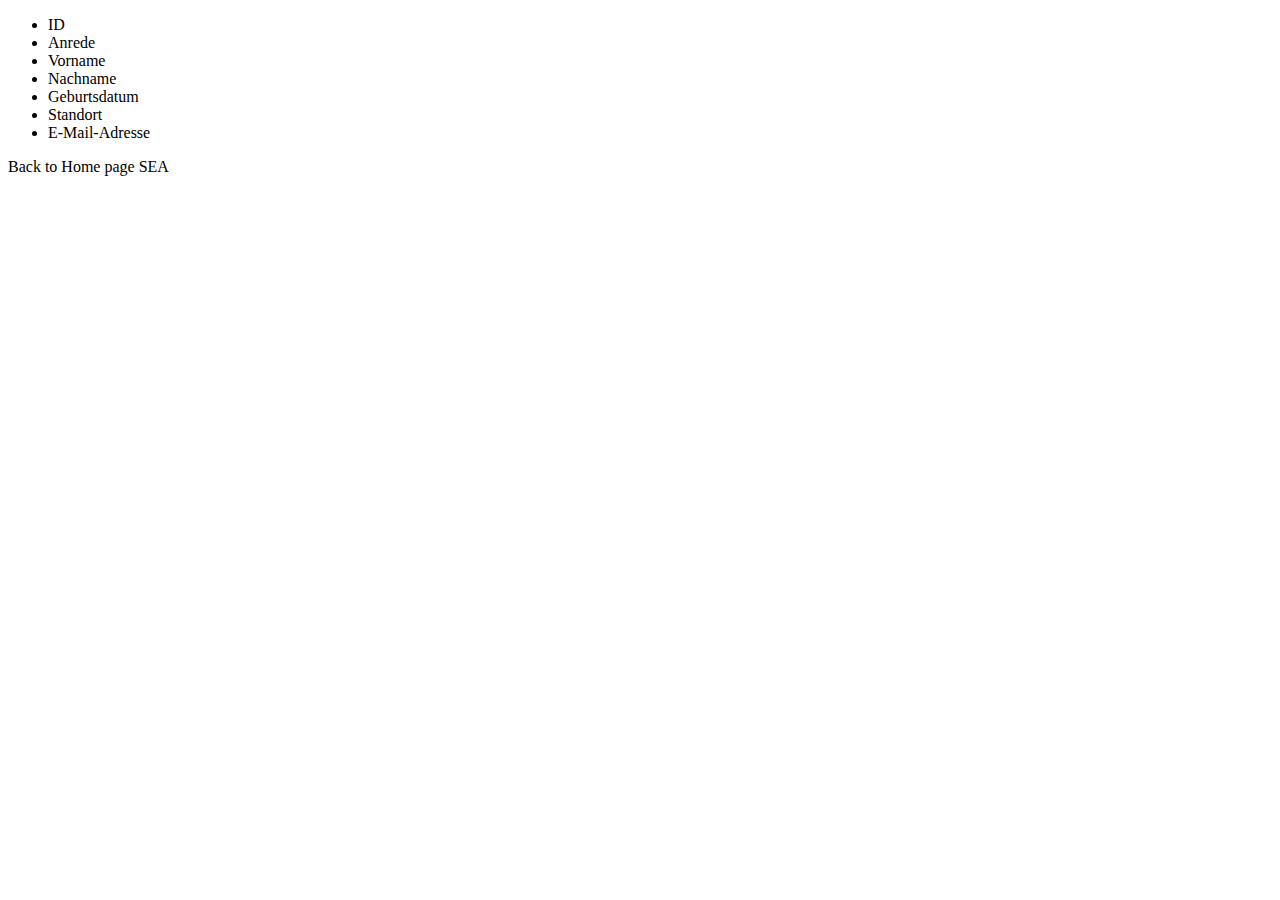
==== src/main/resources/templates/personen.html @ e994103d "Anbindung von WebServer mit MariaDB" ====
<!doctype html>
<html lang=de xmlns:th="http://www.thymeleaf.org">
	<head>
		<meta charset=utf-8>
		<title>Title</title>
		<link rel="shortcut icon" type="image/x-icon" href="images/favicon.ico">
	</head>
	<body>
		<ul th:each="person : ${PersonenList}">
			<li th:text="${person.id}">ID</li>
			<li th:text="${person.anrede}">Anrede</li>
			<li th:text="${person.vorname}">Vorname</li>
			<li th:text="${person.nachname}">Nachname</li>
			<li th:text="${person.birthDate}">Geburtsdatum</li>
			<li th:text="${person.standort}">Standort</li>
			<li th:text="${person.email}">E-Mail-Adresse</li>
		</ul>
		<a th:href="@{/index.html}">Back to Home page SEA</a>
	</body>
</html>
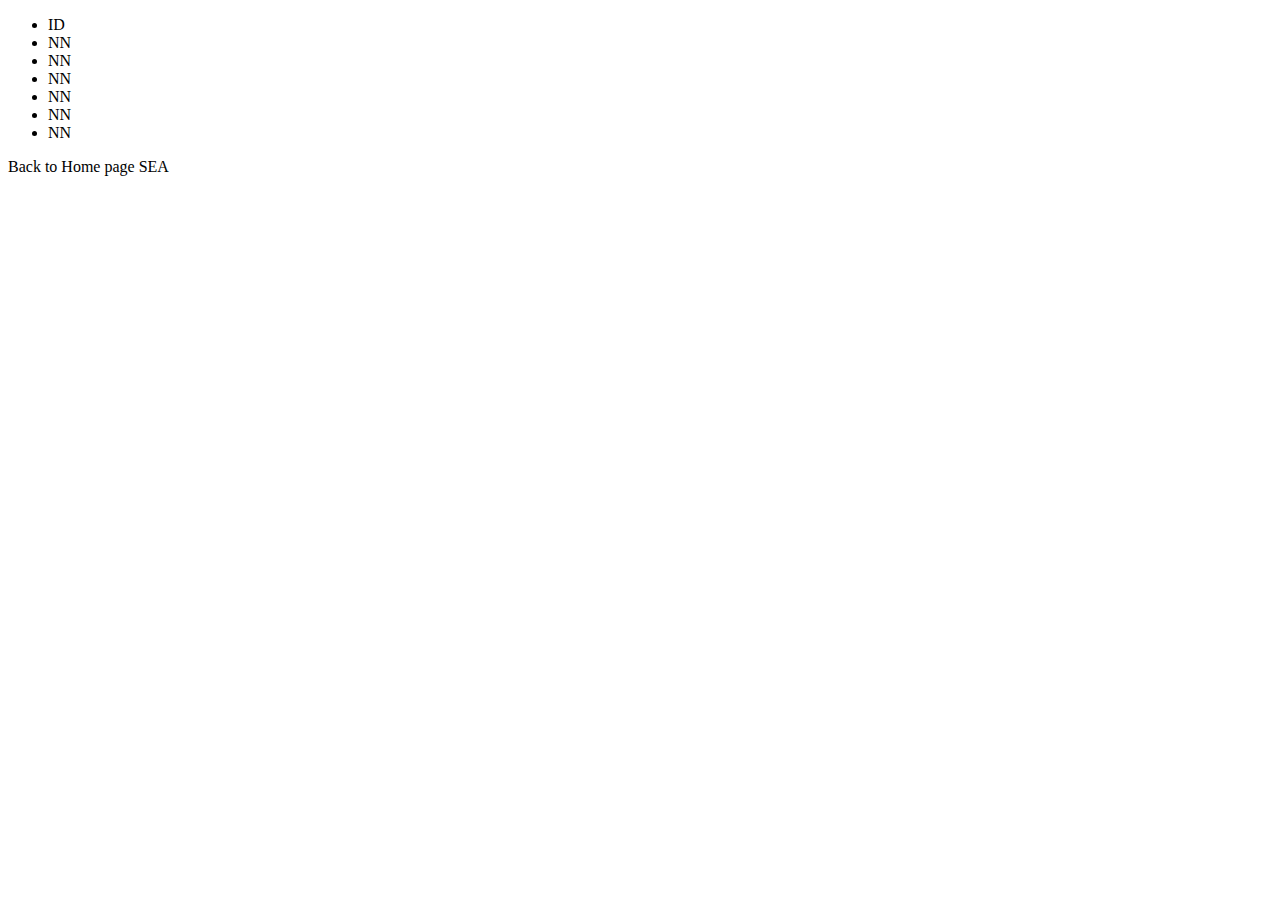
==== commit c0a78519: "jetzt die Anzeige auf Browser funktioniert auch!" ====
--- a/src/main/resources/templates/personen.html
+++ b/src/main/resources/templates/personen.html
@@ -8,12 +8,12 @@
 	<body>
 		<ul th:each="person : ${PersonenList}">
 			<li th:text="${person.id}">ID</li>
-			<li th:text="${person.anrede}">Anrede</li>
-			<li th:text="${person.vorname}">Vorname</li>
-			<li th:text="${person.nachname}">Nachname</li>
-			<li th:text="${person.birthDate}">Geburtsdatum</li>
-			<li th:text="${person.standort}">Standort</li>
-			<li th:text="${person.email}">E-Mail-Adresse</li>
+			<li th:text="${person.anrede}">NN</li>
+			<li th:text="${person.vorname}">NN</li>
+			<li th:text="${person.nachname}">NN</li>
+			<li th:text="${person.birthDate}">NN</li>
+			<li th:text="${person.standort}">NN</li>
+			<li th:text="${person.email}">NN</li>
 		</ul>
 		<a th:href="@{/index.html}">Back to Home page SEA</a>
 	</body>
